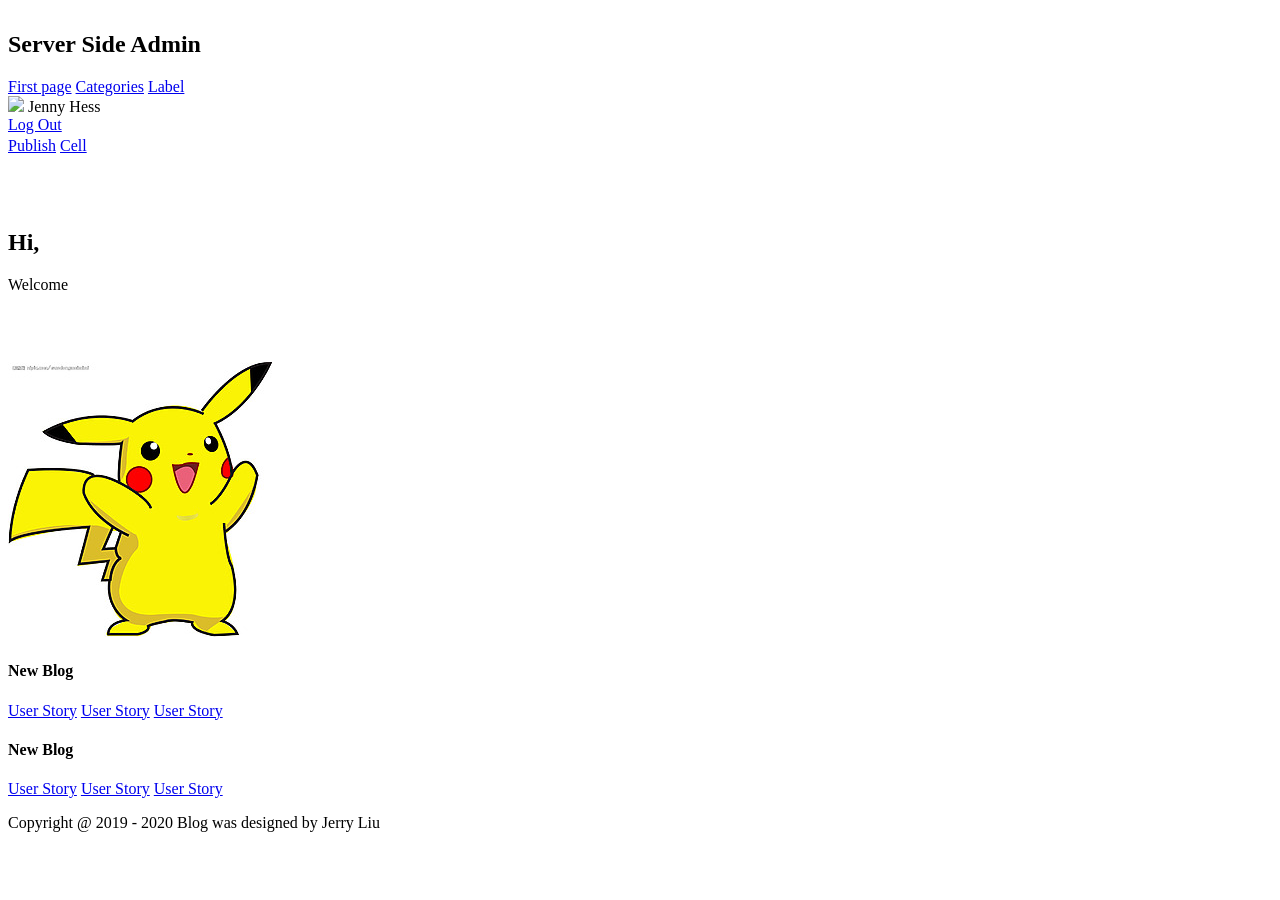
==== src/main/resources/templates/admin/index.html @ b007a92d "adding files" ====
<!DOCTYPE html>
<html lang="en">
<head>
    <meta charset="UTF-8">
    <title>CATEGORIES </title>
    <meta name="viewpoint" content="width=device-width,initial-scale=1.0">
    <link rel="stylesheet" href="https://cdn.jsdelivr.net/npm/semantic-ui@2.4.2/dist/semantic.min.css">
    <link rel="stylesheet" href="../../static/css/me.css">
</head>

<body>
    <!--Navigation-->
    <nav class="ui inverted attached segment m-padded-tb-mini" >
        <div class="ui container">
            <div class="ui inverted secondary stackable menu">
                <h2 class="ui teal header item">Server Side Admin</h2>
                <a href="#" class="item"><i class="home icon"></i>First page</a>
                <a href="#" class="item"><i class="idea icon"></i>Categories</a>
                <a href="#" class="item"><i class="tags icon"></i>Label</a>
                <div class="right menu">
                    <div class="ui dropdown item">
                        <div class="text">
                            <img class="ui avatar image" src="/images/avatar/small/jenny.jpg">
                            Jenny Hess
                        </div>
                        <i class="dropdown icon"></i>
                        <div class="menu">
                            <a href="#" class="item">Log Out</a>
                        </div>
                    </div>
                </div>
            </div>
        </div>

    </nav>

    <div class="ui attached pointing menu">
        <div class="ui container">
            <div class="right menu">
                <a href="#" class="teal item">Publish</a>
                <a href="#" class="teal active item">Cell</a>
            </div>

        </div>
    </div>
    <br>
    <br>
    <br>
    <!--Mid-->
    <div class="m-container">
       <div class="ui container">
           <div class="ui success larger raised message">
                <h2>Hi,</h2>
                <p>Welcome</p>
           </div>
       </div>
    </div>

    <br>
    <br>
    <!--basement footer-->
    <footer class="ui inverted vertical segment m-padded-tb-massive">
        <div class="ui center aligned container">
            <div class="ui inverted divided grid">
                <div class="three wide column">
                    <img src="../../static/images/16pic_1892356_s.jpg" class="ui rounded image" alt="">
                </div>
                <div class="three wide column"></div>
                    <div class="ui inverted link list">
                        <h4 class="ui inverted header">New Blog</h4>
                        <a href="#" class="item">User Story</a>
                        <a href="#" class="item">User Story</a>
                        <a href="#" class="item">User Story</a>
                    </div>
                <div class="three wide column"></div>
                    <div class="ui inverted link list">
                        <h4 class="ui inverted header">New Blog</h4>
                        <a href="#" class="item">User Story</a>
                        <a href="#" class="item">User Story</a>
                        <a href="#" class="item">User Story</a>
                    </div>
                <div class="seven wide column">
                </div>
            </div>
            <div class="ui inverted section divider"></div>
            <p>Copyright @ 2019 - 2020 Blog was designed by Jerry Liu</p>
        </div>

    </footer>
<script src="https://cdn.jsdelivr.net/npm/jquery@3.2/dist/jquery.min.js"></script>
<script src="https://cdn.jsdelivr.net/npm/semantic-ui@2.4.2/dist/semantic.min.js"></script>
            <script>
                $('.ui.dropdown').dropdown();
            </script>

</body>
</html>
---- src/main/resources/static/css/me.css ----
.m-padded-tb-mini{
    padding-top: 0.2em !important;
    padding-bottom: 0.2em !important;
    padding-right: 50em !important;
}

.m-padded-tb-search{
    padding-left: 70em !important;
}
.m-padded-tb-massive {
    padding-top: 1em !important;
    padding-bottom: 1em !important;
    padding-right: 0.01em !important;
}
.m-inline-block{
    display: inline-block !important;
}
.m-black{
    color:#333 !important;
}
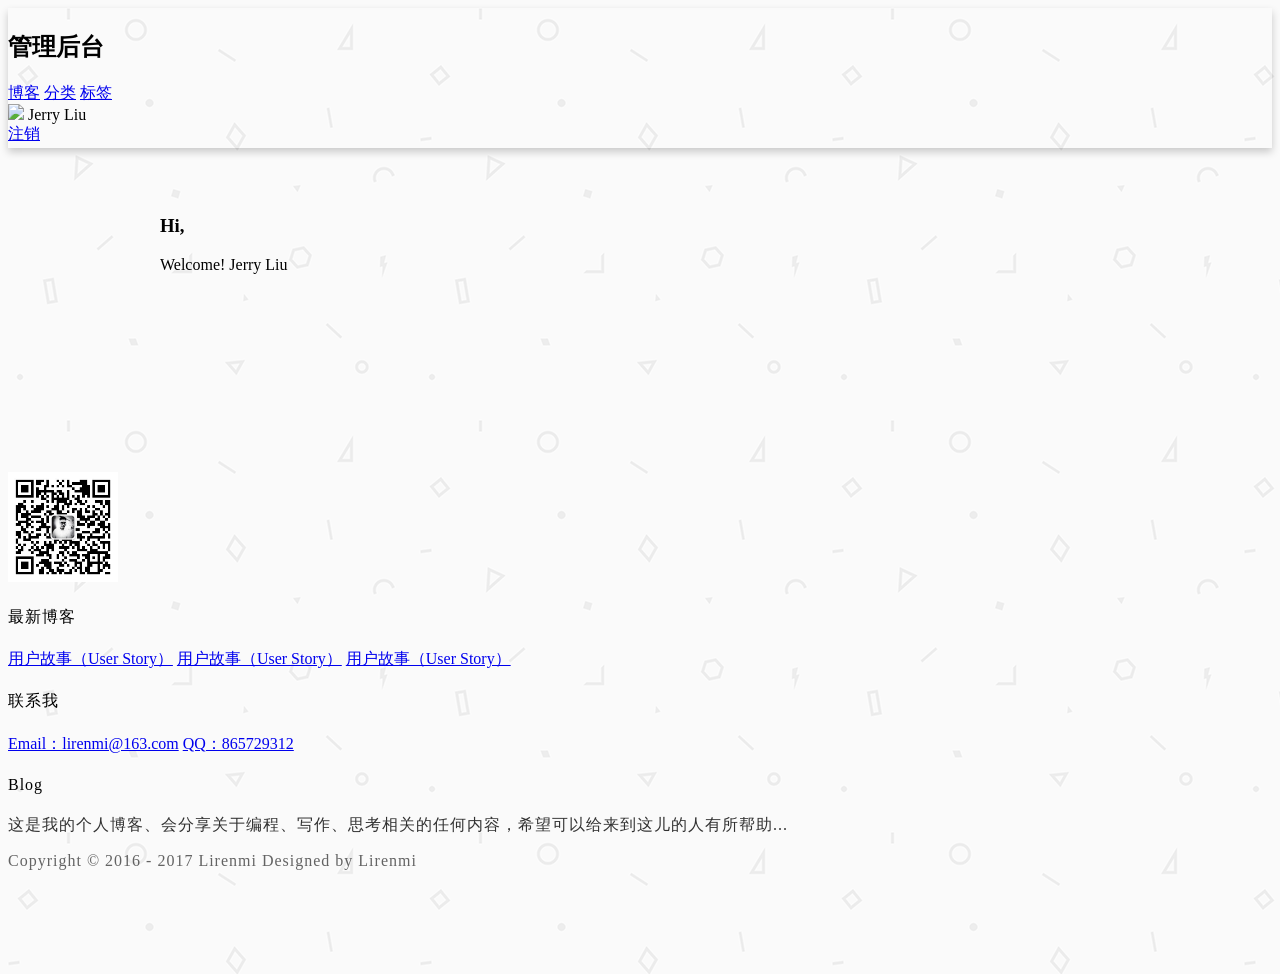
==== commit 89311886: "adding all html files and backed logic" ====
--- a/src/main/resources/templates/admin/index.html
+++ b/src/main/resources/templates/admin/index.html
@@ -1,97 +1,106 @@
 <!DOCTYPE html>
-<html lang="en">
-<head>
-    <meta charset="UTF-8">
-    <title>CATEGORIES </title>
-    <meta name="viewpoint" content="width=device-width,initial-scale=1.0">
-    <link rel="stylesheet" href="https://cdn.jsdelivr.net/npm/semantic-ui@2.4.2/dist/semantic.min.css">
-    <link rel="stylesheet" href="../../static/css/me.css">
+<html lang="en" xmlns:th="http://www.w3.org/1999/xhtml">
+<head th:replace="admin/_fragments :: head(~{::title})">
+  <meta charset="UTF-8">
+  <meta name="viewport" content="width=device-width, initial-scale=1.0">
+  <title>博客管理</title>
+  <link rel="stylesheet" href="https://cdn.jsdelivr.net/semantic-ui/2.2.4/semantic.min.css">
+  <link rel="stylesheet" href="../../static/css/me.css">
 </head>
+<body>
 
-<body>
-    <!--Navigation-->
-    <nav class="ui inverted attached segment m-padded-tb-mini" >
-        <div class="ui container">
-            <div class="ui inverted secondary stackable menu">
-                <h2 class="ui teal header item">Server Side Admin</h2>
-                <a href="#" class="item"><i class="home icon"></i>First page</a>
-                <a href="#" class="item"><i class="idea icon"></i>Categories</a>
-                <a href="#" class="item"><i class="tags icon"></i>Label</a>
-                <div class="right menu">
-                    <div class="ui dropdown item">
-                        <div class="text">
-                            <img class="ui avatar image" src="/images/avatar/small/jenny.jpg">
-                            Jenny Hess
-                        </div>
-                        <i class="dropdown icon"></i>
-                        <div class="menu">
-                            <a href="#" class="item">Log Out</a>
-                        </div>
-                    </div>
-                </div>
+  <!--导航-->
+  <nav th:replace="admin/_fragments :: menu(0)" class="ui inverted attached segment m-padded-tb-mini m-shadow-small" >
+    <div class="ui container">
+      <div class="ui inverted secondary stackable menu">
+        <h2 class="ui teal header item">管理后台</h2>
+        <a href="#" class="active m-item item m-mobile-hide"><i class="mini home icon"></i>博客</a>
+        <a href="#" class=" m-item item m-mobile-hide"><i class="mini idea icon"></i>分类</a>
+        <a href="#" class="m-item item m-mobile-hide"><i class="mini tags icon"></i>标签</a>
+        <div class="right m-item m-mobile-hide menu">
+          <div class="ui dropdown  item">
+            <div class="text">
+              <img class="ui avatar image" src="https://unsplash.it/100/100?image=1005">
+              Jerry Liu
             </div>
+            <i class="dropdown icon"></i>
+            <div class="menu">
+              <a href="#" th:href="@{/admin/logout}" class="item">注销</a>
+            </div>
+          </div>
         </div>
+      </div>
+    </div>
+    <a href="#" class="ui menu toggle black icon button m-right-top m-mobile-show">
+      <i class="sidebar icon"></i>
+    </a>
+  </nav>
 
-    </nav>
 
-    <div class="ui attached pointing menu">
-        <div class="ui container">
-            <div class="right menu">
-                <a href="#" class="teal item">Publish</a>
-                <a href="#" class="teal active item">Cell</a>
+  <!--中间内容-->
+  <div  class="m-container-small m-padded-tb-big">
+    <div class="ui container">
+      <div class="ui success large  message">
+        <h3>Hi,</h3>
+        <p>Welcome! Jerry Liu</p>
+      </div>
+
+      <img src="https://unsplash.it/1000/400?image=1005" alt="" class="ui rounded bordered fluid image">
+    </div>
+  </div>
+
+  <br>
+  <br>
+
+  <!--底部footer-->
+  <footer th:replace="admin/_fragments :: footer" class="ui inverted vertical segment m-padded-tb-massive">
+    <div class="ui center aligned container">
+      <div class="ui inverted divided stackable grid">
+        <div class="three wide column">
+          <div class="ui inverted link list">
+            <div class="item">
+              <img src="../../static/images/wechat.jpg" class="ui rounded image" alt="" style="width: 110px">
             </div>
-
+          </div>
         </div>
-    </div>
-    <br>
-    <br>
-    <br>
-    <!--Mid-->
-    <div class="m-container">
-       <div class="ui container">
-           <div class="ui success larger raised message">
-                <h2>Hi,</h2>
-                <p>Welcome</p>
-           </div>
-       </div>
+        <div class="three wide column">
+          <h4 class="ui inverted header m-text-thin m-text-spaced " >最新博客</h4>
+          <div class="ui inverted link list">
+            <a href="#" class="item m-text-thin">用户故事（User Story）</a>
+            <a href="#" class="item m-text-thin">用户故事（User Story）</a>
+            <a href="#" class="item m-text-thin">用户故事（User Story）</a>
+          </div>
+        </div>
+        <div class="three wide column">
+          <h4 class="ui inverted header m-text-thin m-text-spaced ">联系我</h4>
+          <div class="ui inverted link list">
+            <a href="#" class="item m-text-thin">Email：lirenmi@163.com</a>
+            <a href="#" class="item m-text-thin">QQ：865729312</a>
+          </div>
+        </div>
+        <div class="seven wide column">
+          <h4 class="ui inverted header m-text-thin m-text-spaced ">Blog</h4>
+          <p class="m-text-thin m-text-spaced m-opacity-mini">这是我的个人博客、会分享关于编程、写作、思考相关的任何内容，希望可以给来到这儿的人有所帮助...</p>
+        </div>
+      </div>
+      <div class="ui inverted section divider"></div>
+      <p class="m-text-thin m-text-spaced m-opacity-tiny">Copyright © 2016 - 2017 Lirenmi Designed by Lirenmi</p>
     </div>
 
-    <br>
-    <br>
-    <!--basement footer-->
-    <footer class="ui inverted vertical segment m-padded-tb-massive">
-        <div class="ui center aligned container">
-            <div class="ui inverted divided grid">
-                <div class="three wide column">
-                    <img src="../../static/images/16pic_1892356_s.jpg" class="ui rounded image" alt="">
-                </div>
-                <div class="three wide column"></div>
-                    <div class="ui inverted link list">
-                        <h4 class="ui inverted header">New Blog</h4>
-                        <a href="#" class="item">User Story</a>
-                        <a href="#" class="item">User Story</a>
-                        <a href="#" class="item">User Story</a>
-                    </div>
-                <div class="three wide column"></div>
-                    <div class="ui inverted link list">
-                        <h4 class="ui inverted header">New Blog</h4>
-                        <a href="#" class="item">User Story</a>
-                        <a href="#" class="item">User Story</a>
-                        <a href="#" class="item">User Story</a>
-                    </div>
-                <div class="seven wide column">
-                </div>
-            </div>
-            <div class="ui inverted section divider"></div>
-            <p>Copyright @ 2019 - 2020 Blog was designed by Jerry Liu</p>
-        </div>
+  </footer>
+  <!--/*/<th:block th:replace="_fragments :: script">/*/-->
+  <script src="https://cdn.jsdelivr.net/npm/jquery@3.2/dist/jquery.min.js"></script>
+  <script src="https://cdn.jsdelivr.net/semantic-ui/2.2.4/semantic.min.js"></script>
+  <!--/*/</th:block>/*/-->
+  <script>
+    $('.menu.toggle').click(function () {
+      $('.m-item').toggleClass('m-mobile-hide');
+    });
 
-    </footer>
-<script src="https://cdn.jsdelivr.net/npm/jquery@3.2/dist/jquery.min.js"></script>
-<script src="https://cdn.jsdelivr.net/npm/semantic-ui@2.4.2/dist/semantic.min.js"></script>
-            <script>
-                $('.ui.dropdown').dropdown();
-            </script>
+    $('.ui.dropdown').dropdown({
+      on : 'hover'
+    });
 
+  </script>
 </body>
 </html>
--- a/src/main/resources/static/css/me.css
+++ b/src/main/resources/static/css/me.css
@@ -1,20 +1,177 @@
-.m-padded-tb-mini{
+
+body {
+    background: url("../images/bg.png");
+}
+
+.m-padded-mini {
+    padding: 0.2em !important;
+}
+
+.m-padded-tiny {
+    padding: 0.3em !important;
+}
+.m-padded {
+    padding: 1em !important;
+}
+.m-padded-tb-mini {
     padding-top: 0.2em !important;
     padding-bottom: 0.2em !important;
-    padding-right: 50em !important;
+}
+.m-padded-tb-tiny {
+    padding-top: 0.3em !important;
+    padding-bottom: 0.3em !important;
+}
+.m-padded-tb-small {
+    padding-top: 0.5em !important;
+    padding-bottom: 0.5em !important;
+}
+.m-padded-tb {
+    padding-top: 1em !important;
+    padding-bottom: 1em !important;
+}
+.m-padded-tb-large {
+    padding-top: 2em !important;
+    padding-bottom: 2em !important;
+}
+.m-padded-tb-big {
+    padding-top: 3em !important;
+    padding-bottom: 3em !important;
+}
+.m-padded-tb-huge {
+    padding-top: 4em !important;
+    padding-bottom: 4em !important;
+}
+.m-padded-tb-massive {
+    padding-top: 5em !important;
+    padding-bottom: 5em !important;
 }
 
-.m-padded-tb-search{
-    padding-left: 70em !important;
+
+.m-padded-lr-responsive {
+    padding-left: 4em !important;
+    padding-right: 4em !important;
 }
-.m-padded-tb-massive {
-    padding-top: 1em !important;
-    padding-bottom: 1em !important;
-    padding-right: 0.01em !important;
+
+/*-------text -----*/
+
+.m-text {
+    font-weight: 300 !important;
+    letter-spacing: 1px !important;
+    line-height: 1.8;
 }
-.m-inline-block{
+.m-text-thin {
+    font-weight: 300 !important;
+}
+.m-text-spaced {
+    letter-spacing: 1px !important;
+}
+.m-text-lined {
+    line-height: 1.8;
+}
+
+/*-----margin------*/
+
+.m-margin-top-small {
+    margin-top:0.5em !important;
+}
+.m-margin-top {
+    margin-top: 1em !important;
+}
+.m-margin-top-large {
+    margin-top: 2em !important;
+}
+
+.m-margin-tb-tiny {
+    margin-top: 0.3em !important;
+    margin-bottom: 0.3em !important;
+}
+
+.m-margin-bottom-small {
+    margin-bottom: 0.5em !important;
+
+}
+
+/*-----opacity------*/
+.m-opacity-mini {
+    opacity: 0.8 !important;
+}
+.m-opacity-tiny {
+    opacity: 0.6 !important;
+}
+/*------position---*/
+
+.m-right-top {
+    position: absolute;
+    top:0;
+    right: 0;
+}
+
+/*------display------*/
+.m-inline-block {
     display: inline-block !important;
 }
-.m-black{
-    color:#333 !important;
+
+
+/*-----container*/
+
+.m-container {
+    max-width: 72em !important;
+    margin: auto !important;
+}
+.m-container-small {
+    max-width: 60em !important;
+    margin: auto !important;
+}
+
+/*------shadow------*/
+.m-shadow-small {
+    -webkit-box-shadow: 0 4px 8px rgba(0,0,0,0.2) !important;
+    box-shadow: 0 4px 8px rgba(0,0,0,0.2) !important;
+}
+
+/*------positon-----*/
+
+.m-fixed {
+    position: fixed !important;
+    z-index: 10 !important;
+}
+
+.m-right-bottom {
+    bottom: 0 !important;
+    right: 0 !important;
+}
+
+
+/*-----color-----*/
+.m-black {
+    color: #333 !important;
+}
+.m-teal {
+    color: #00B5AD !important;
+}
+
+
+
+.m-mobile-show {
+   display: none !important;
+}
+
+@media screen and (max-width: 768px){
+    .m-mobile-hide {
+        display: none !important;
+    }
+    .m-mobile-show {
+        display: block !important;
+    }
+    .m-padded-lr-responsive {
+        padding-left: 0 !important;
+        padding-right: 0 !important;
+    }
+    .m-mobile-lr-clear {
+        padding-left: 0 !important;
+        padding-right: 0 !important;
+    }
+    .m-mobile-wide {
+        width: 100% !important;
+    }
 }
